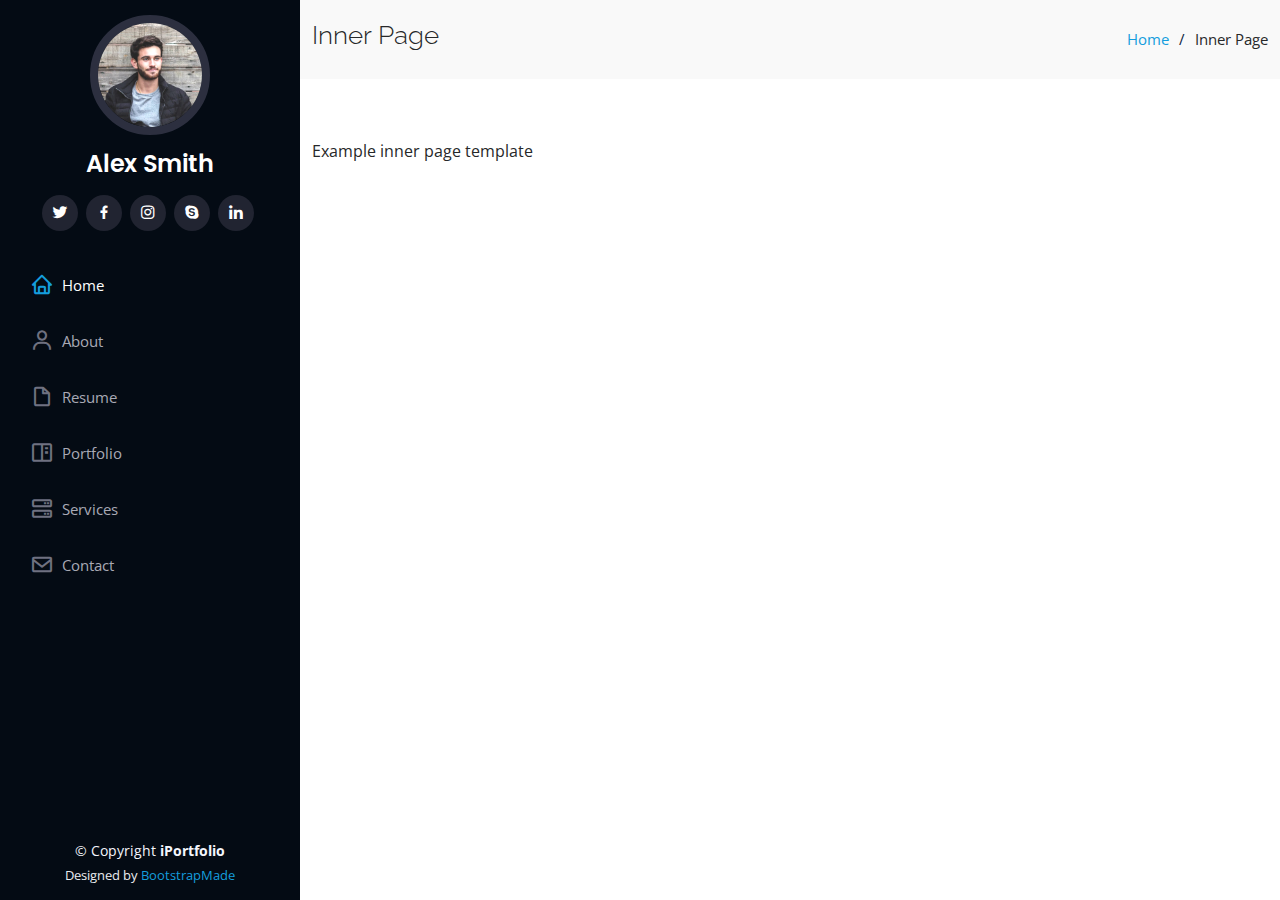
==== inner-page.html @ 6a3e054c "First commit" ====
<!DOCTYPE html>
<html lang="en">

<head>
  <meta charset="utf-8">
  <meta content="width=device-width, initial-scale=1.0" name="viewport">

  <title>Inner Page - iPortfolio Bootstrap Template</title>
  <meta content="" name="description">
  <meta content="" name="keywords">

  <!-- Favicons -->
  <link href="assets/img/favicon.png" rel="icon">
  <link href="assets/img/apple-touch-icon.png" rel="apple-touch-icon">

  <!-- Google Fonts -->
  <link href="https://fonts.googleapis.com/css?family=Open+Sans:300,300i,400,400i,600,600i,700,700i|Raleway:300,300i,400,400i,500,500i,600,600i,700,700i|Poppins:300,300i,400,400i,500,500i,600,600i,700,700i" rel="stylesheet">

  <!-- Vendor CSS Files -->
  <link href="assets/vendor/aos/aos.css" rel="stylesheet">
  <link href="assets/vendor/bootstrap/css/bootstrap.min.css" rel="stylesheet">
  <link href="assets/vendor/bootstrap-icons/bootstrap-icons.css" rel="stylesheet">
  <link href="assets/vendor/boxicons/css/boxicons.min.css" rel="stylesheet">
  <link href="assets/vendor/glightbox/css/glightbox.min.css" rel="stylesheet">
  <link href="assets/vendor/swiper/swiper-bundle.min.css" rel="stylesheet">

  <!-- Template Main CSS File -->
  <link href="assets/css/style.css" rel="stylesheet">

  <!-- =======================================================
  * Template Name: iPortfolio - v3.10.0
  * Template URL: https://bootstrapmade.com/iportfolio-bootstrap-portfolio-websites-template/
  * Author: BootstrapMade.com
  * License: https://bootstrapmade.com/license/
  ======================================================== -->
</head>

<body>

  <!-- ======= Mobile nav toggle button ======= -->
  <i class="bi bi-list mobile-nav-toggle d-xl-none"></i>

  <!-- ======= Header ======= -->
  <header id="header">
    <div class="d-flex flex-column">

      <div class="profile">
        <img src="assets/img/profile-img.jpg" alt="" class="img-fluid rounded-circle">
        <h1 class="text-light"><a href="index.html">Alex Smith</a></h1>
        <div class="social-links mt-3 text-center">
          <a href="#" class="twitter"><i class="bx bxl-twitter"></i></a>
          <a href="#" class="facebook"><i class="bx bxl-facebook"></i></a>
          <a href="#" class="instagram"><i class="bx bxl-instagram"></i></a>
          <a href="#" class="google-plus"><i class="bx bxl-skype"></i></a>
          <a href="#" class="linkedin"><i class="bx bxl-linkedin"></i></a>
        </div>
      </div>

      <nav id="navbar" class="nav-menu navbar">
        <ul>
          <li><a href="#hero" class="nav-link scrollto active"><i class="bx bx-home"></i> <span>Home</span></a></li>
          <li><a href="#about" class="nav-link scrollto"><i class="bx bx-user"></i> <span>About</span></a></li>
          <li><a href="#resume" class="nav-link scrollto"><i class="bx bx-file-blank"></i> <span>Resume</span></a></li>
          <li><a href="#portfolio" class="nav-link scrollto"><i class="bx bx-book-content"></i> <span>Portfolio</span></a></li>
          <li><a href="#services" class="nav-link scrollto"><i class="bx bx-server"></i> <span>Services</span></a></li>
          <li><a href="#contact" class="nav-link scrollto"><i class="bx bx-envelope"></i> <span>Contact</span></a></li>
        </ul>
      </nav><!-- .nav-menu -->
    </div>
  </header><!-- End Header -->

  <main id="main">

    <!-- ======= Breadcrumbs ======= -->
    <section class="breadcrumbs">
      <div class="container">

        <div class="d-flex justify-content-between align-items-center">
          <h2>Inner Page</h2>
          <ol>
            <li><a href="index.html">Home</a></li>
            <li>Inner Page</li>
          </ol>
        </div>

      </div>
    </section><!-- End Breadcrumbs -->

    <section class="inner-page">
      <div class="container">
        <p>
          Example inner page template
        </p>
      </div>
    </section>

  </main><!-- End #main -->

  <!-- ======= Footer ======= -->
  <footer id="footer">
    <div class="container">
      <div class="copyright">
        &copy; Copyright <strong><span>iPortfolio</span></strong>
      </div>
      <div class="credits">
        <!-- All the links in the footer should remain intact. -->
        <!-- You can delete the links only if you purchased the pro version. -->
        <!-- Licensing information: https://bootstrapmade.com/license/ -->
        <!-- Purchase the pro version with working PHP/AJAX contact form: https://bootstrapmade.com/iportfolio-bootstrap-portfolio-websites-template/ -->
        Designed by <a href="https://bootstrapmade.com/">BootstrapMade</a>
      </div>
    </div>
  </footer><!-- End  Footer -->

  <a href="#" class="back-to-top d-flex align-items-center justify-content-center"><i class="bi bi-arrow-up-short"></i></a>

  <!-- Vendor JS Files -->
  <script src="assets/vendor/purecounter/purecounter_vanilla.js"></script>
  <script src="assets/vendor/aos/aos.js"></script>
  <script src="assets/vendor/bootstrap/js/bootstrap.bundle.min.js"></script>
  <script src="assets/vendor/glightbox/js/glightbox.min.js"></script>
  <script src="assets/vendor/isotope-layout/isotope.pkgd.min.js"></script>
  <script src="assets/vendor/swiper/swiper-bundle.min.js"></script>
  <script src="assets/vendor/typed.js/typed.min.js"></script>
  <script src="assets/vendor/waypoints/noframework.waypoints.js"></script>
  <script src="assets/vendor/php-email-form/validate.js"></script>

  <!-- Template Main JS File -->
  <script src="assets/js/main.js"></script>

</body>

</html>
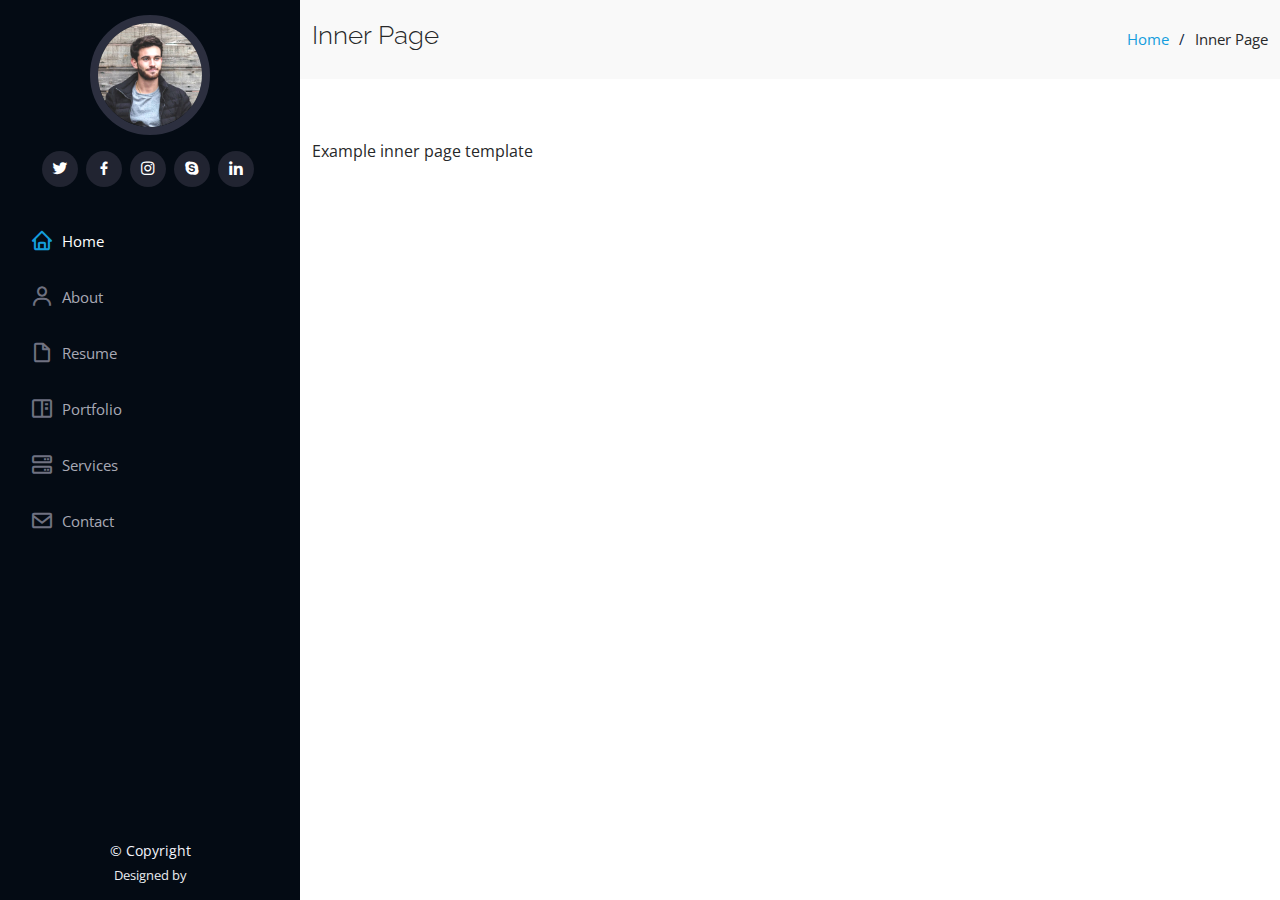
==== commit 2d334d0a: "form and title changed" ====
--- a/inner-page.html
+++ b/inner-page.html
@@ -5,7 +5,7 @@
   <meta charset="utf-8">
   <meta content="width=device-width, initial-scale=1.0" name="viewport">
 
-  <title>Inner Page - iPortfolio Bootstrap Template</title>
+  <title>Fahisa Pallikkattil</title>
   <meta content="" name="description">
   <meta content="" name="keywords">
 
@@ -46,7 +46,7 @@
 
       <div class="profile">
         <img src="assets/img/profile-img.jpg" alt="" class="img-fluid rounded-circle">
-        <h1 class="text-light"><a href="index.html">Alex Smith</a></h1>
+        <h1 class="text-light"><a href="index.html"></a></h1>
         <div class="social-links mt-3 text-center">
           <a href="#" class="twitter"><i class="bx bxl-twitter"></i></a>
           <a href="#" class="facebook"><i class="bx bxl-facebook"></i></a>
@@ -100,14 +100,14 @@
   <footer id="footer">
     <div class="container">
       <div class="copyright">
-        &copy; Copyright <strong><span>iPortfolio</span></strong>
+        &copy; Copyright <strong><span></span></strong>
       </div>
       <div class="credits">
         <!-- All the links in the footer should remain intact. -->
         <!-- You can delete the links only if you purchased the pro version. -->
         <!-- Licensing information: https://bootstrapmade.com/license/ -->
         <!-- Purchase the pro version with working PHP/AJAX contact form: https://bootstrapmade.com/iportfolio-bootstrap-portfolio-websites-template/ -->
-        Designed by <a href="https://bootstrapmade.com/">BootstrapMade</a>
+        Designed by <a href="https://bootstrapmade.com/"></a>
       </div>
     </div>
   </footer><!-- End  Footer -->
